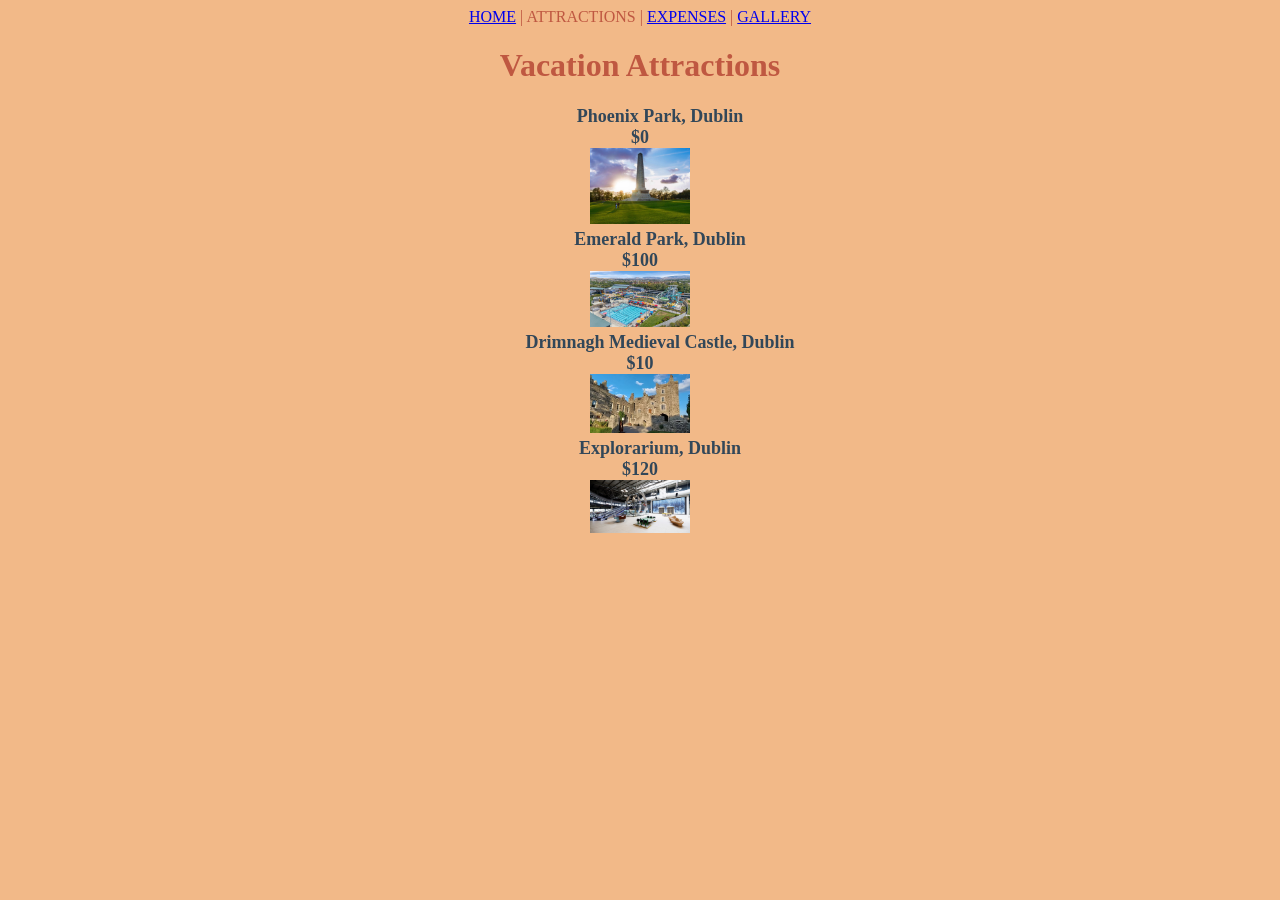
==== attractions.html @ cf148be8 "cobasa" ====
<!DOCTYPE html>
<html lang="en">
    <head>
        <link rel="stylesheet" href="john-april-vaction-plan-styles.css">
        <title>Vacation Attractions</title>
    </head>
    <body>
        <header>
            <nav><a href="index.html">HOME</a> | ATTRACTIONS | <a href="expenses.html">EXPENSES</a> |  <a href="gallery.html">GALLERY</a></nav>
            <h1>Vacation Attractions</h1>
        </header>
        <main>
            <dl>
                <dd>Phoenix Park, Dublin</dd>
                <dt>$0</dt>
                <img width="100px" src="john-april-vacation-plan-images/john picure.jpeg" alt="pp">
                <dd>Emerald Park, Dublin</dd>
                <dt>$100</dt>
                <img width="100px" src="john-april-vacation-plan-images/john picure4.jpeg" alt="pp">
                <dd>Drimnagh Medieval Castle, Dublin</dd>
                <dt>$10</dt>
                <img width="100px" src="john-april-vacation-plan-images/john picure3.jpeg" alt="pp">
                <dd>Explorarium, Dublin</dd>
                <dt>$120</dt>
                <img width="100px" src="john-april-vacation-plan-images/john picure2.jpeg" alt="pp">
            </dl>
        </main>
        <footer>
            
        </footer>
    </body>
</html>
---- john-april-vaction-plan-styles.css ----
body{
    background-color: #F2B988;
    color: #BF5841;
    text-align: center;
}
table, td, th{
    border: 3px, solid, #47BF26;
    border-collapse: collapse;
    margin: auto;
}
td, th{
    width: 100px;
}
dl{
    color: #324759;
    font-weight: bold;
    font-size: large;
}
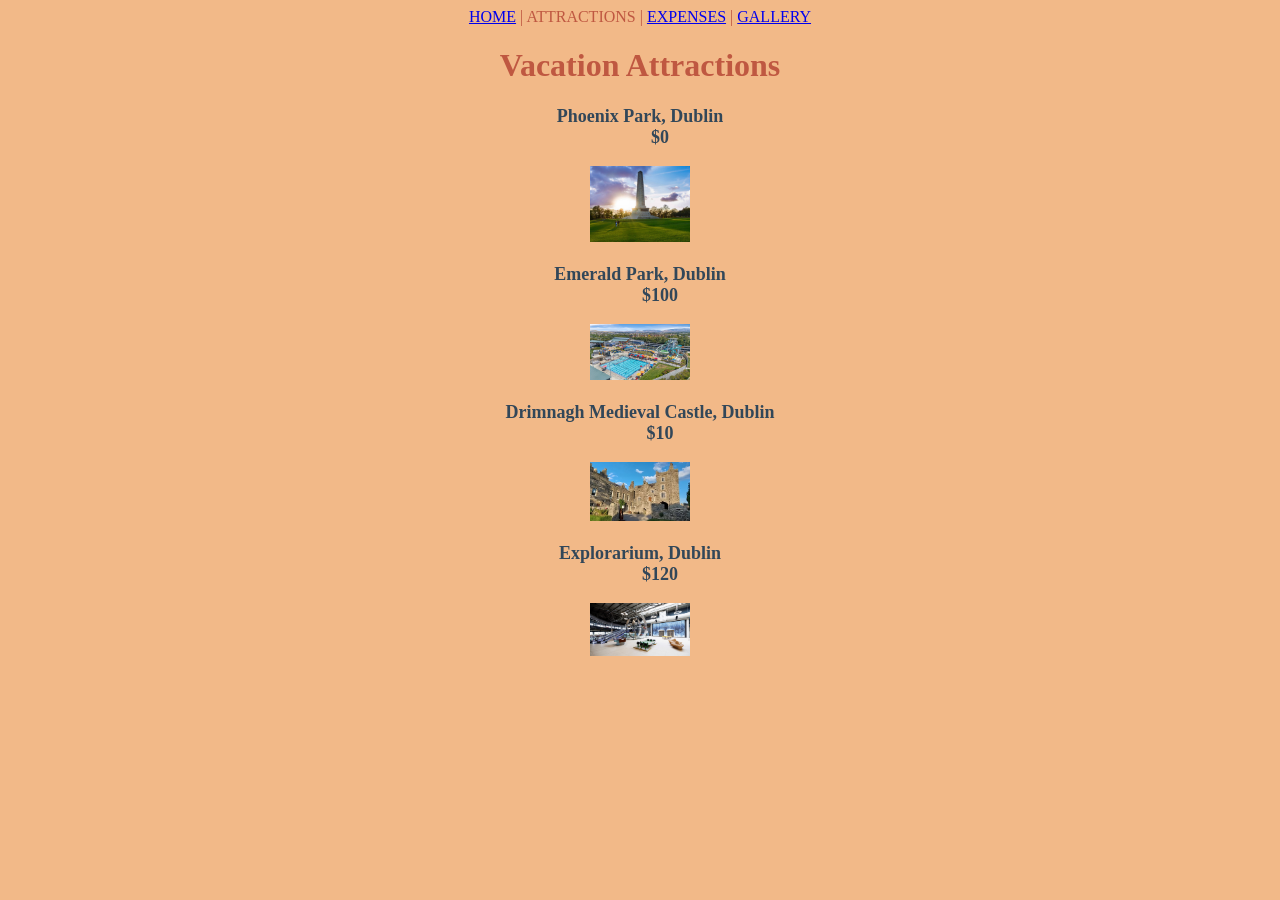
==== commit ccc4e29b: "bugfix" ====
--- a/attractions.html
+++ b/attractions.html
@@ -11,19 +11,26 @@
         </header>
         <main>
             <dl>
-                <dd>Phoenix Park, Dublin</dd>
-                <dt>$0</dt>
-                <img width="100px" src="john-april-vacation-plan-images/john picure.jpeg" alt="pp">
-                <dd>Emerald Park, Dublin</dd>
-                <dt>$100</dt>
-                <img width="100px" src="john-april-vacation-plan-images/john picure4.jpeg" alt="pp">
-                <dd>Drimnagh Medieval Castle, Dublin</dd>
-                <dt>$10</dt>
-                <img width="100px" src="john-april-vacation-plan-images/john picure3.jpeg" alt="pp">
-                <dd>Explorarium, Dublin</dd>
-                <dt>$120</dt>
-                <img width="100px" src="john-april-vacation-plan-images/john picure2.jpeg" alt="pp">
+                <dt>Phoenix Park, Dublin</dt>
+                <dd>$0</dd>
             </dl>
+            <img width="100" src="john-april-vacation-plan-images/johnpicure.jpeg" alt="pp">
+            <dl>
+                <dt>Emerald Park, Dublin</dt>
+                <dd>$100</dd>
+            </dl>
+            <img width="100" src="john-april-vacation-plan-images/johnpicure4.jpeg" alt="pp">
+            <dl>
+                <dt>Drimnagh Medieval Castle, Dublin</dt>
+                <dd>$10</dd>
+            </dl>
+            <img width="100" src="john-april-vacation-plan-images/johnpicure3.jpeg" alt="pp">
+            <dl>
+                <dt>Explorarium, Dublin</dt>
+                <dd>$120</dd>
+            </dl>
+            <img width="100" src="john-april-vacation-plan-images/johnpicure2.jpeg" alt="pp">
+            
         </main>
         <footer>
             
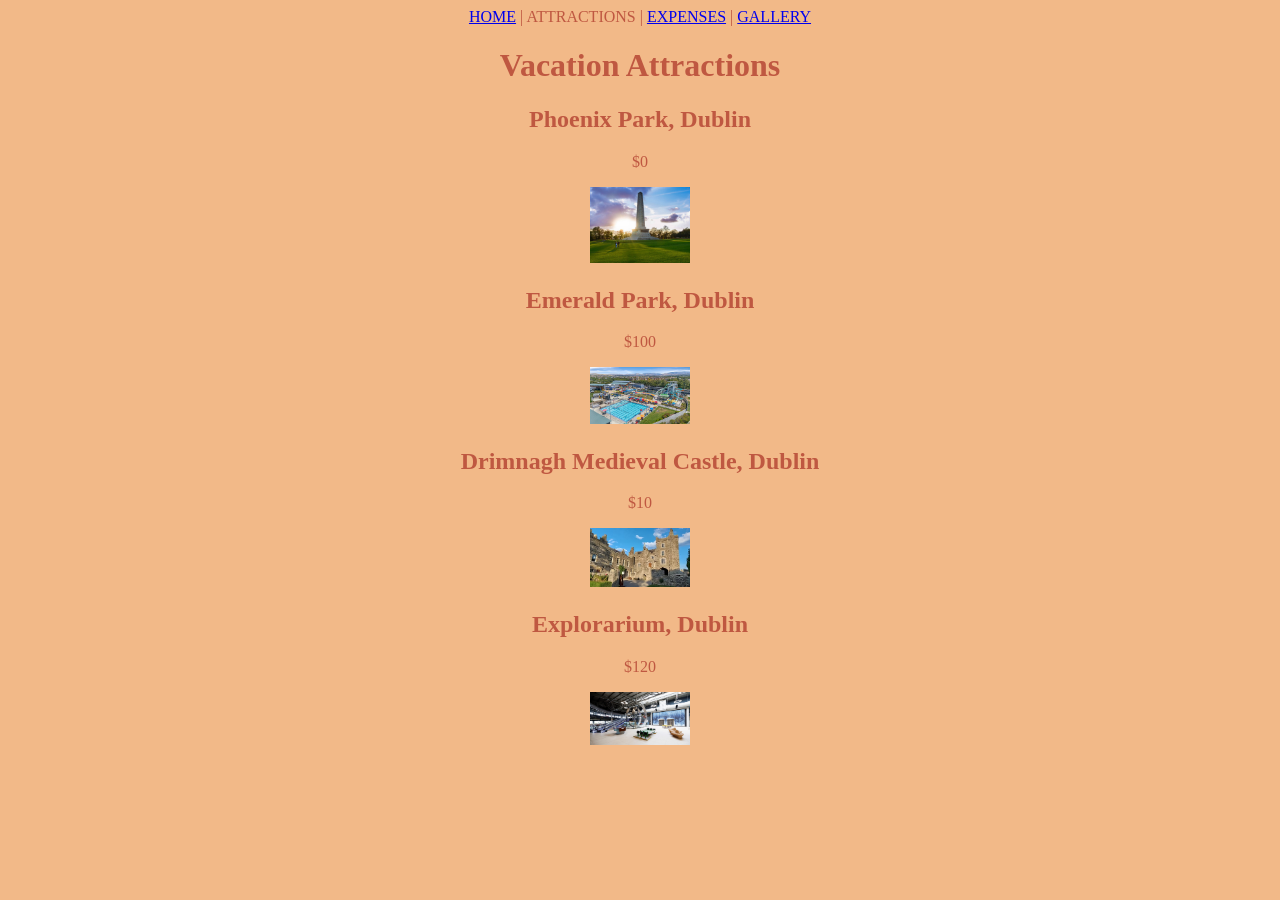
==== commit 6deb6deb: "pormat" ====
--- a/attractions.html
+++ b/attractions.html
@@ -10,27 +10,18 @@
             <h1>Vacation Attractions</h1>
         </header>
         <main>
-            <dl>
-                <dt>Phoenix Park, Dublin</dt>
-                <dd>$0</dd>
-            </dl>
+            <h2>Phoenix Park, Dublin</h2>
+            <p>$0</p>
             <img width="100" src="john-april-vacation-plan-images/johnpicure.jpeg" alt="pp">
-            <dl>
-                <dt>Emerald Park, Dublin</dt>
-                <dd>$100</dd>
-            </dl>
+            <h2>Emerald Park, Dublin</h2>
+            <p>$100</p>
             <img width="100" src="john-april-vacation-plan-images/johnpicure4.jpeg" alt="pp">
-            <dl>
-                <dt>Drimnagh Medieval Castle, Dublin</dt>
-                <dd>$10</dd>
-            </dl>
+            <h2>Drimnagh Medieval Castle, Dublin</h2>
+            <p>$10</p>
             <img width="100" src="john-april-vacation-plan-images/johnpicure3.jpeg" alt="pp">
-            <dl>
-                <dt>Explorarium, Dublin</dt>
-                <dd>$120</dd>
-            </dl>
+            <h2>Explorarium, Dublin</h2>
+            <p>$120</p>
             <img width="100" src="john-april-vacation-plan-images/johnpicure2.jpeg" alt="pp">
-            
         </main>
         <footer>
             
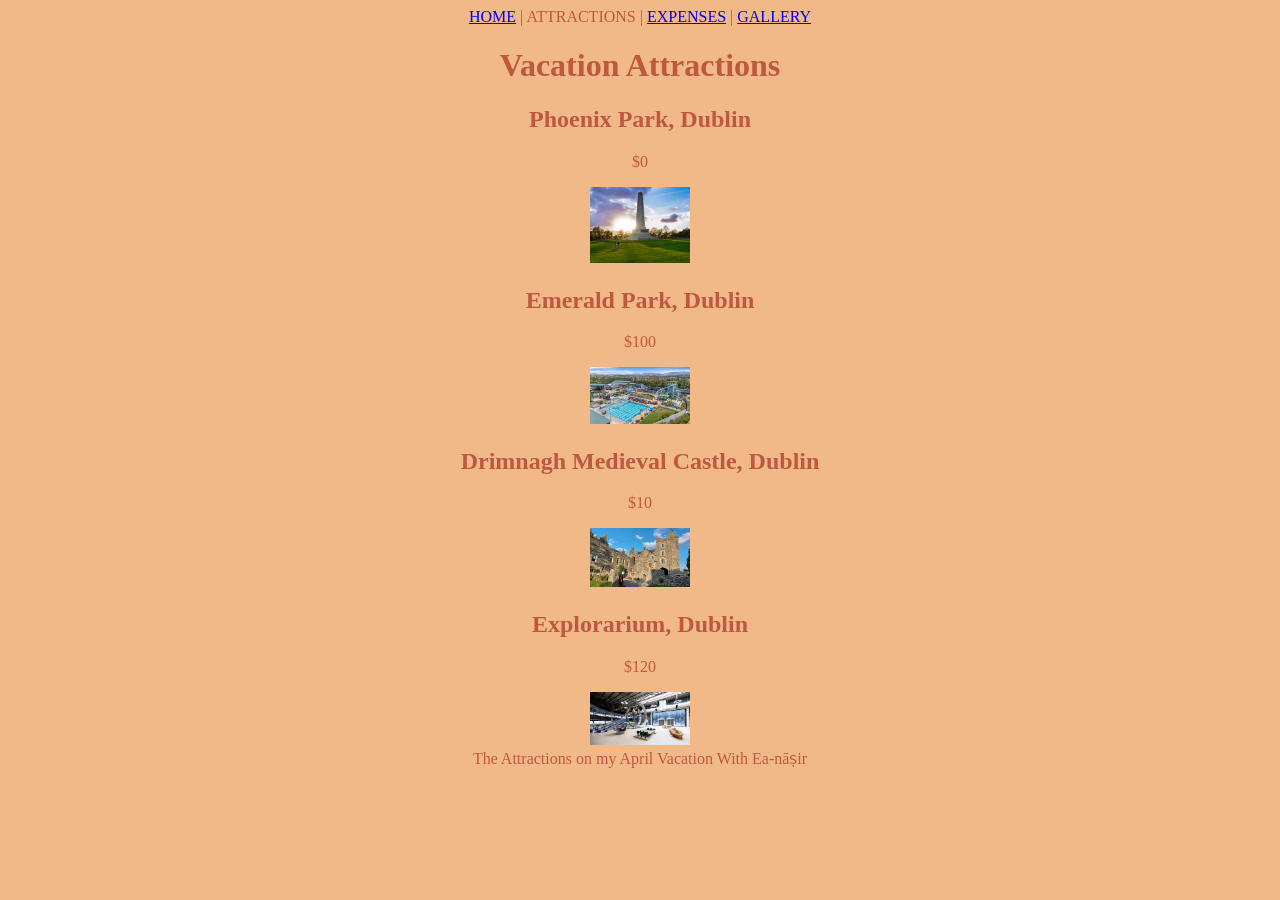
==== commit 26bcbc5e: "redo part 1" ====
--- a/attractions.html
+++ b/attractions.html
@@ -12,19 +12,19 @@
         <main>
             <h2>Phoenix Park, Dublin</h2>
             <p>$0</p>
-            <img width="100" src="john-april-vacation-plan-images/johnpicure.jpeg" alt="pp">
+            <img width="100" src="images/johnpicure.jpeg" alt="pp">
             <h2>Emerald Park, Dublin</h2>
             <p>$100</p>
-            <img width="100" src="john-april-vacation-plan-images/johnpicure4.jpeg" alt="pp">
+            <img width="100" src="images/johnpicure4.jpeg" alt="pp">
             <h2>Drimnagh Medieval Castle, Dublin</h2>
             <p>$10</p>
-            <img width="100" src="john-april-vacation-plan-images/johnpicure3.jpeg" alt="pp">
+            <img width="100" src="images/johnpicure3.jpeg" alt="pp">
             <h2>Explorarium, Dublin</h2>
             <p>$120</p>
-            <img width="100" src="john-april-vacation-plan-images/johnpicure2.jpeg" alt="pp">
+            <img width="100" src="images/johnpicure2.jpeg" alt="pp">
         </main>
         <footer>
-            
+            The Attractions on my April Vacation With Ea-nāṣir
         </footer>
     </body>
 </html>
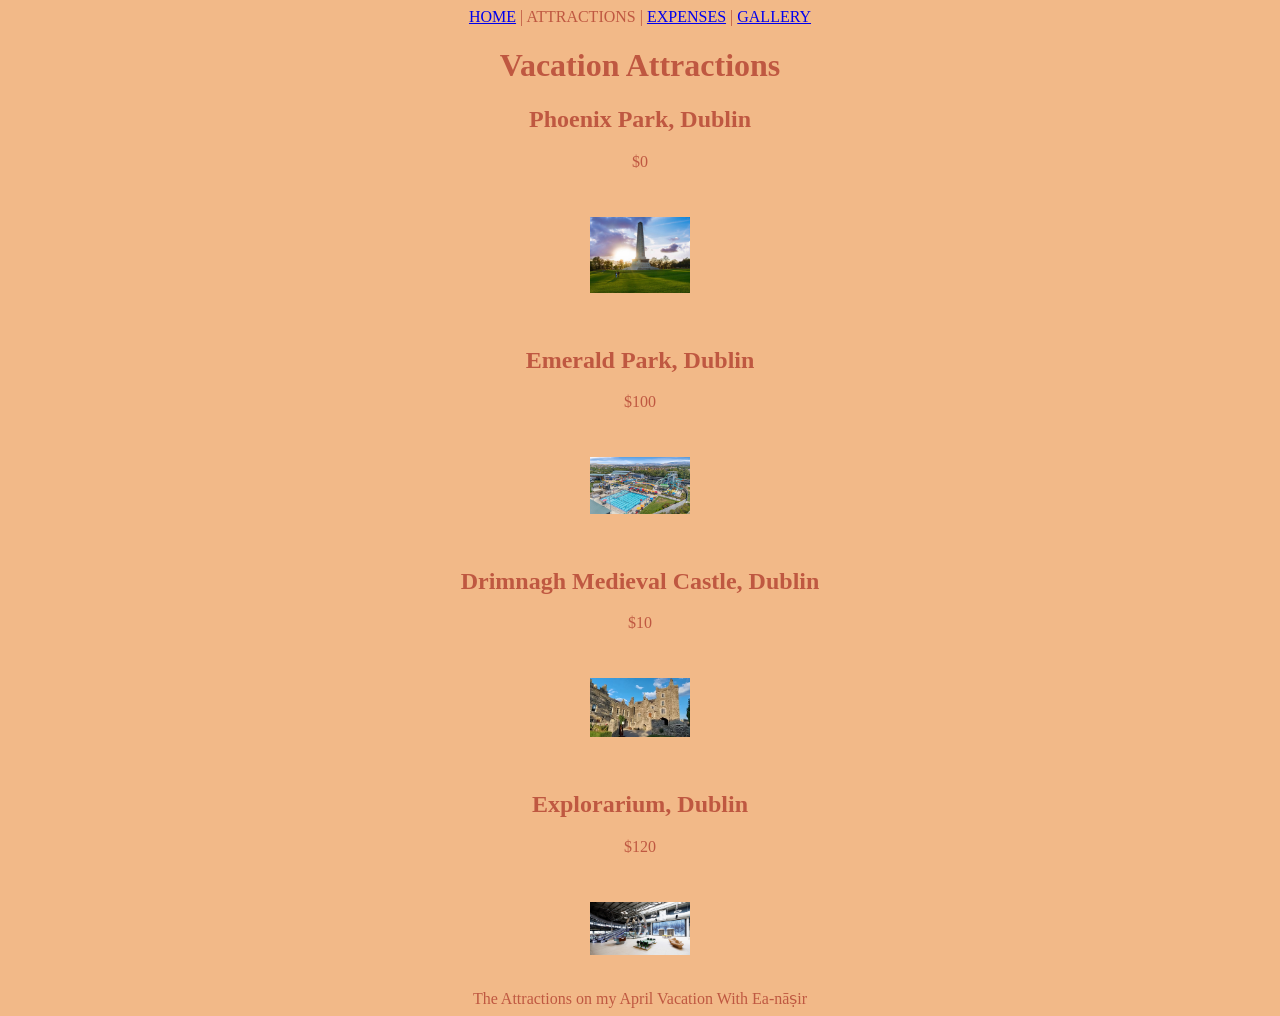
==== commit 02a7b670: "redo part 2" ====
--- a/attractions.html
+++ b/attractions.html
@@ -1,7 +1,7 @@
 <!DOCTYPE html>
 <html lang="en">
     <head>
-        <link rel="stylesheet" href="john-april-vaction-plan-styles.css">
+        <link rel="stylesheet" href="styles.css">
         <title>Vacation Attractions</title>
     </head>
     <body>
--- a/styles.css
+++ b/styles.css
@@ -0,0 +1,27 @@
+body{
+    background-color: #F2B988;
+    color: #BF5841;
+    text-align: center;
+}
+table, td, th{
+    border: 3px solid #47BF26;
+    border-collapse: collapse;
+    margin: auto;
+}
+td, th{
+    width: 100px;
+}
+dl{
+    color: #324759;
+    font-weight: bold;
+    font-size: large;
+}
+caption, img{
+    margin: 30px;
+}
+figcaption{
+    font-size: larger;
+}
+.cap1{
+    font-size: x-large;
+}
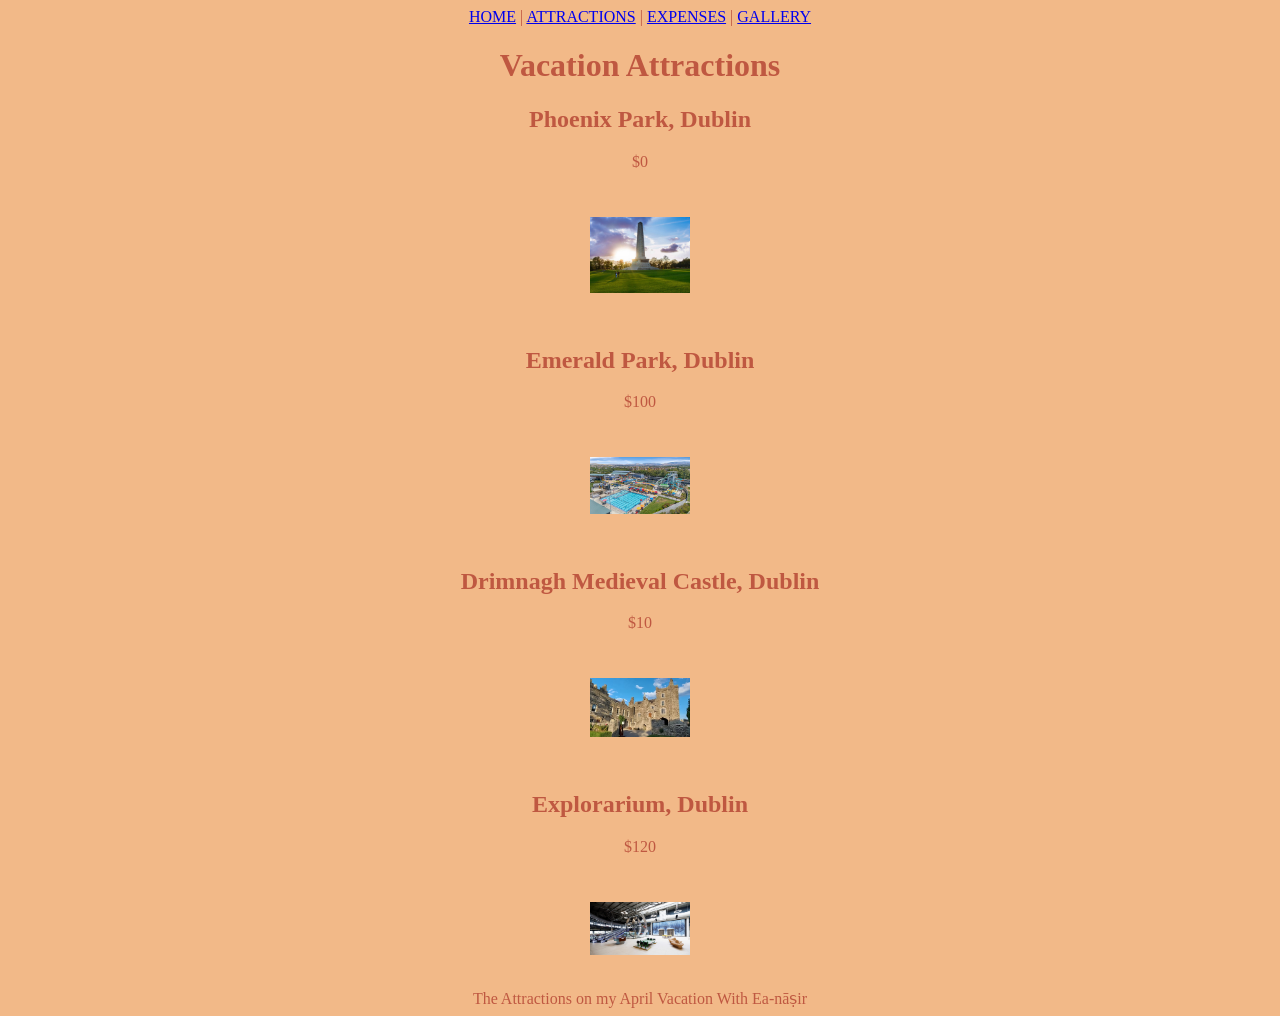
==== commit 182b93df: "redo part 3" ====
--- a/attractions.html
+++ b/attractions.html
@@ -6,7 +6,11 @@
     </head>
     <body>
         <header>
-            <nav><a href="index.html">HOME</a> | ATTRACTIONS | <a href="expenses.html">EXPENSES</a> |  <a href="gallery.html">GALLERY</a></nav>
+            <nav><a href="index.html">HOME</a> | 
+                <a href="attractions.html">ATTRACTIONS</a> | 
+                <a href="expenses.html">EXPENSES</a> | 
+                <a href="gallery.html">GALLERY</a>
+            </nav>
             <h1>Vacation Attractions</h1>
         </header>
         <main>
